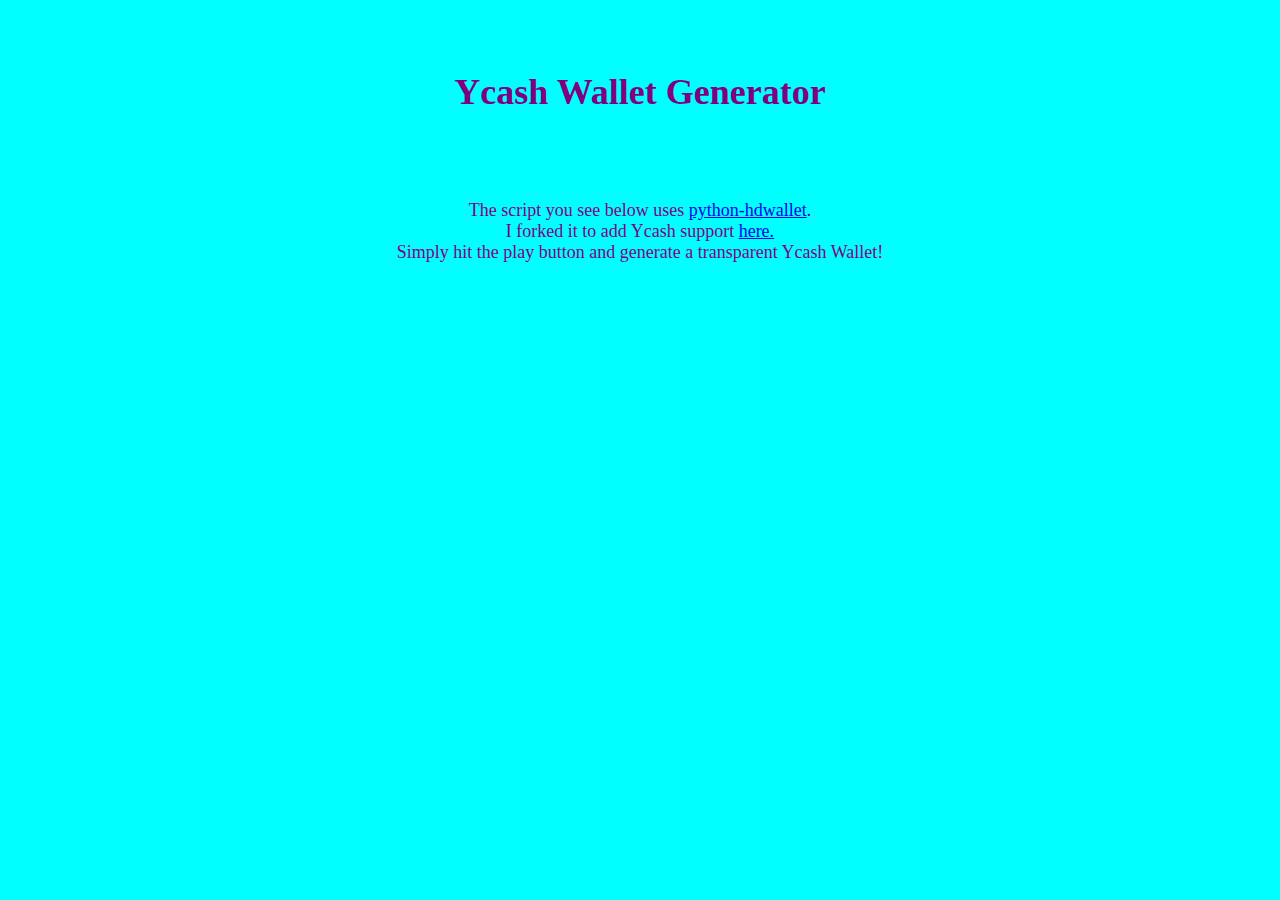
==== wallet_gen.html @ 53d8c8a7 "add: ycash wallet generator page" ====
<!DOCTYPE html>
<html lang="en">
<head>
    <title>Ycash Wallet Generator</title>
    <link href="styles.css" rel="stylesheet">
    <meta charset="UTF-8">
    <h1>Ycash Wallet Generator</h1>
</head>
<body>
    <p> The script you see below uses <a href="https://github.com/meherett/python-hdwallet">python-hdwallet</a>.<br>
        I forked it to add Ycash support <a href="https://github.com/nultinator/python-hdwallet">here.</a><br>
        Simply hit the play button and generate a transparent Ycash Wallet!<br>
    </p>
    <iframe frameborder="0" width="400px" height="300px" src="https://replit.com/@JakeNulty/YEC-Address-Generator?embed=true"></iframe>
</body>
</html>
---- styles.css ----
h1, h2, head, footer, p {
    text-align: center;
    padding-top: 5%;
    margin-top: 0;
}

iframe {
    display: block;
    margin-left: auto;
    margin-right: auto;
}

img {
    display: block;
    margin-left: auto;
    margin-right: auto;
    width: 300px;
}

body{
    background-color: aqua;
    color: purple;
    font-size: large;
}

a:visited {
    color: red;
}

a:active {
    color:darkslategrey;
}

hr {
    background-color: purple;
    border-color: aqua;
    height: 5px;
}
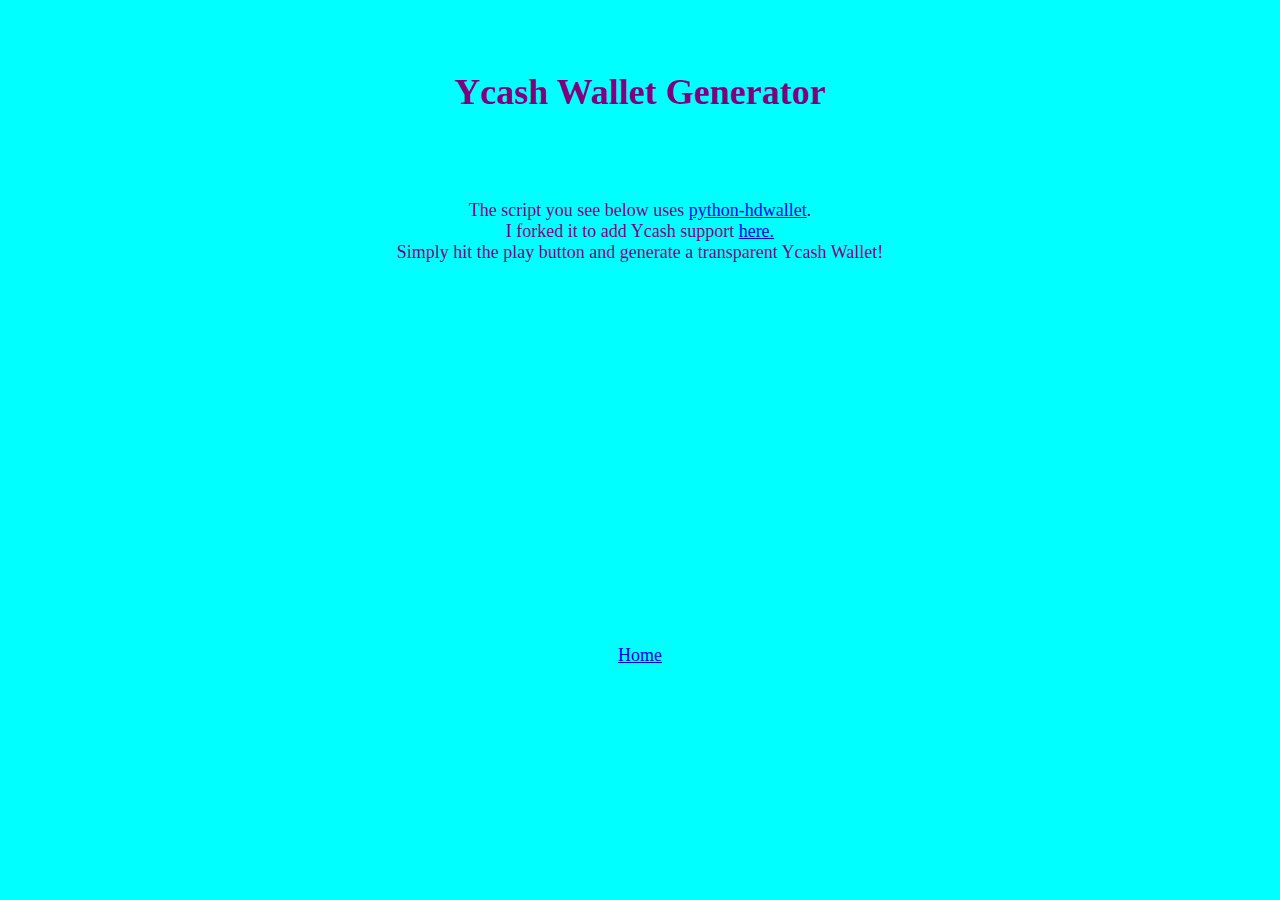
==== commit 7919cf5e: "add: link to home page" ====
--- a/wallet_gen.html
+++ b/wallet_gen.html
@@ -13,4 +13,5 @@
     </p>
     <iframe frameborder="0" width="400px" height="300px" src="https://replit.com/@JakeNulty/YEC-Address-Generator?embed=true"></iframe>
 </body>
+<footer><a href="index.html">Home</a></footer>
 </html>
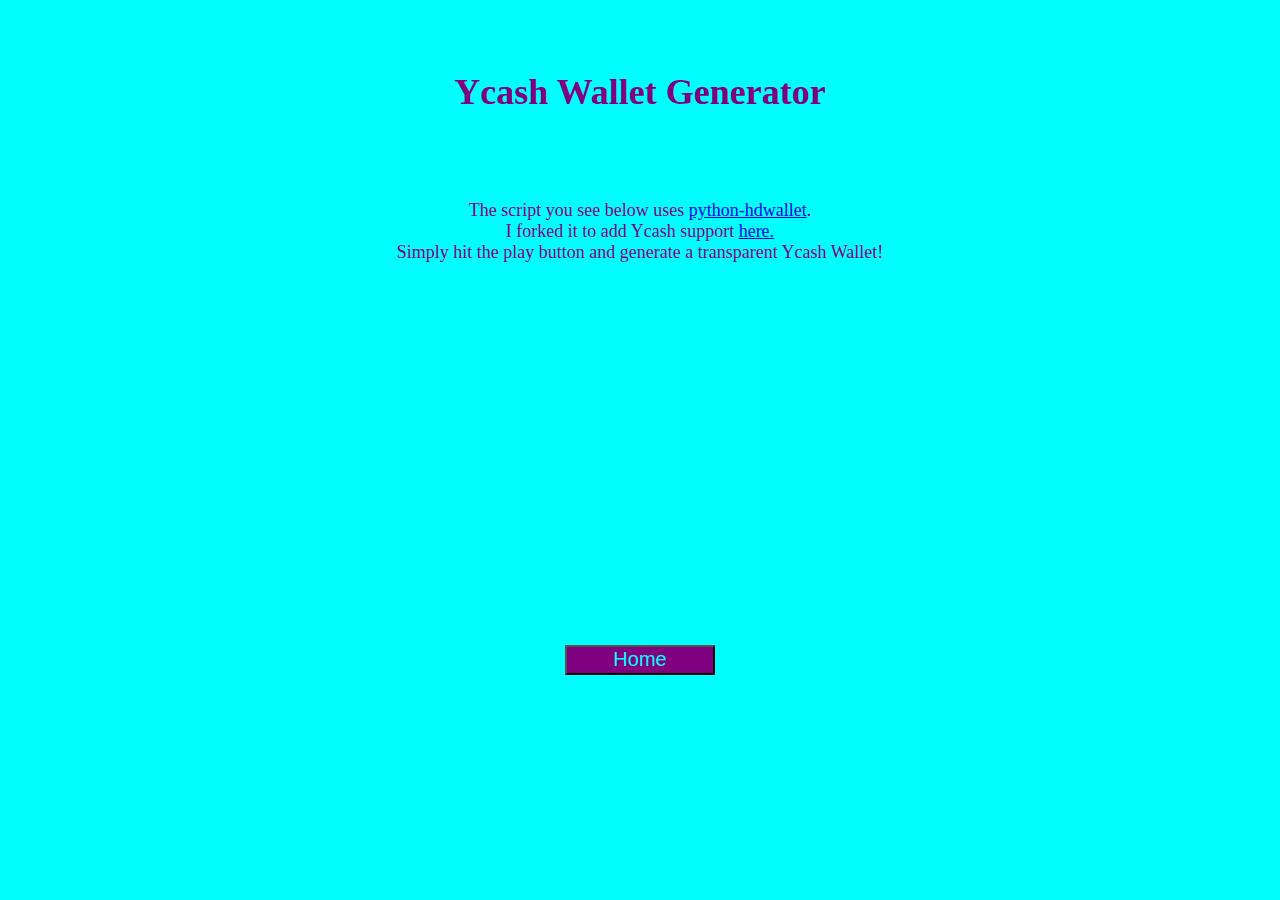
==== commit d73b3f15: "add: buttons" ====
--- a/wallet_gen.html
+++ b/wallet_gen.html
@@ -13,5 +13,5 @@
     </p>
     <iframe frameborder="0" width="400px" height="300px" src="https://replit.com/@JakeNulty/YEC-Address-Generator?embed=true"></iframe>
 </body>
-<footer><a href="index.html">Home</a></footer>
+<footer><a href="index.html"><button>Home</button></a></footer>
 </html>
--- a/styles.css
+++ b/styles.css
@@ -35,4 +35,13 @@
     background-color: purple;
     border-color: aqua;
     height: 5px;
+}
+
+button {
+    height: 30px;
+    width: 150px;
+    background-color: purple;
+    font-family: sans-serif;
+    font-size: 20px;
+    color: aqua;
 }